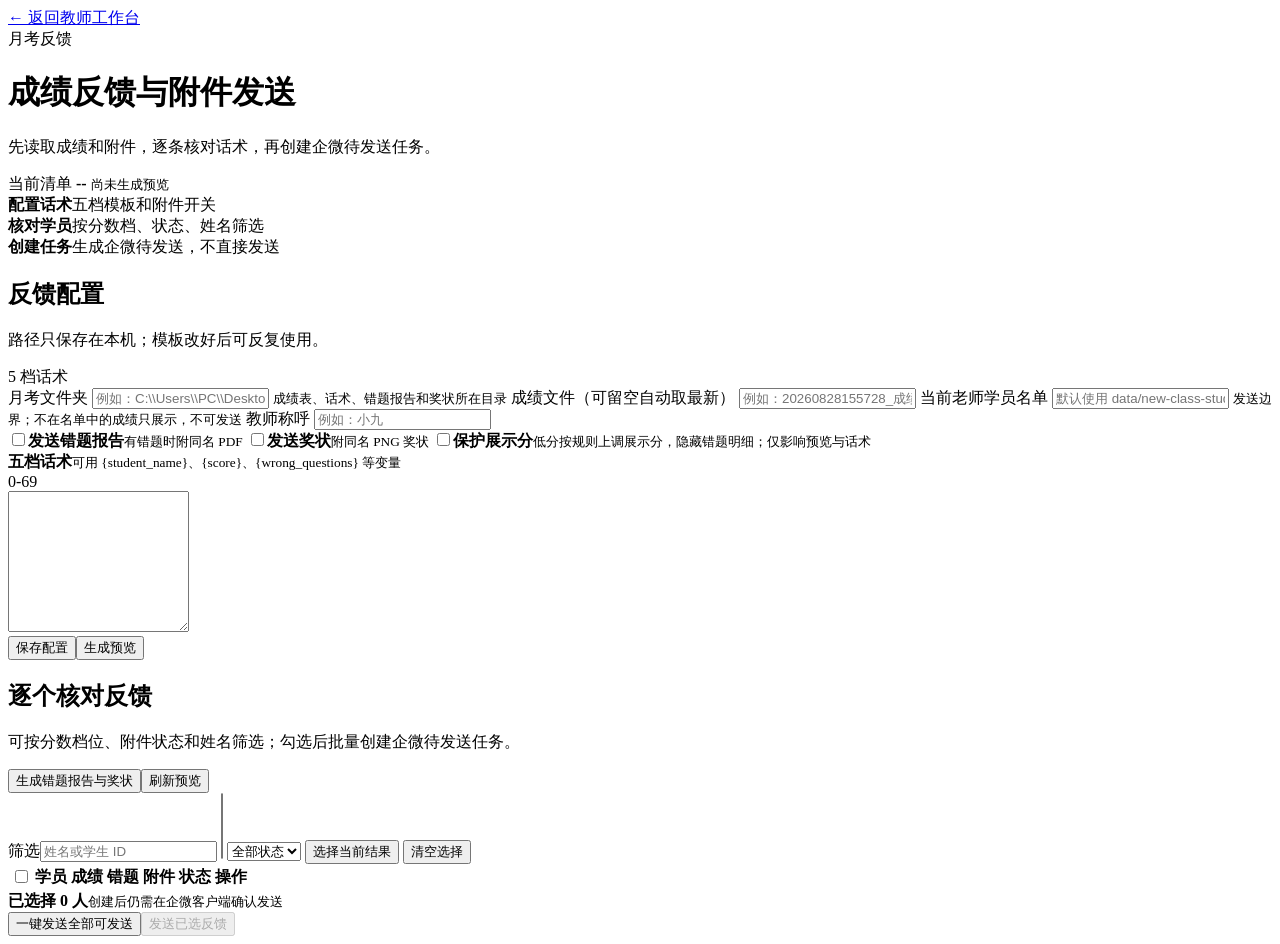
==== apps/teacher_workbench/static/monthly-exam.html @ dd0bca3a "Add monthly exam feedback materials workflow" ====
<!doctype html>
<html lang="zh-CN">
<head>
  <meta charset="utf-8">
  <meta name="viewport" content="width=device-width, initial-scale=1">
  <title>月考反馈 · 教师工作台</title>
  <link rel="icon" href="data:,">
  <link rel="stylesheet" href="/vendor/slimselect.css">
  <link rel="stylesheet" href="/styles.css">
</head>
<body class="schedule-page monthly-exam-page">
  <!--
    THESIS: turn score data into a calm, reviewable parent-feedback queue; no blind bulk send.
    OWN-WORLD: teacher-workbench green, warm paper, dense operational rows, one clear action per state.
    STORY: configure the source and five voices, preview exact students and attachments, then send only confirmed rows.
    FIRST VIEWPORT: compact hero, settings rail, preview summary and the first actionable rows.
    FINISH: unreviewed and undocumented is unfinished; this build ends with the finish review, the verdict, and DESIGN.md.
  -->
  <main class="monthly-exam-shell">
    <header class="monthly-exam-commandbar">
      <a class="back-link monthly-back-link" href="/">← 返回教师工作台</a>
      <div class="monthly-exam-title">
        <span>月考反馈</span>
        <h1>成绩反馈与附件发送</h1>
        <p>先读取成绩和附件，逐条核对话术，再创建企微待发送任务。</p>
      </div>
      <div class="monthly-exam-hero-card">
        <span>当前清单</span>
        <strong id="heroReady">--</strong>
        <small id="heroMeta">尚未生成预览</small>
      </div>
    </header>

    <section class="monthly-flow-strip" aria-label="月考反馈流程">
      <div><b>配置话术</b><span>五档模板和附件开关</span></div>
      <div><b>核对学员</b><span>按分数档、状态、姓名筛选</span></div>
      <div><b>创建任务</b><span>生成企微待发送，不直接发送</span></div>
    </section>

    <section class="monthly-exam-layout">
      <form id="monthlyExamConfig" class="monthly-exam-settings">
        <div class="panel-heading compact-heading"><div><h2>反馈配置</h2><p>路径只保存在本机；模板改好后可反复使用。</p></div><span class="config-mark">5 档话术</span></div>

        <label class="monthly-field">月考文件夹
          <input name="source_dir" type="text" placeholder="例如：C:\\Users\\PC\\Desktop\\月考反馈助手\\月考反馈助手" autocomplete="off">
          <small>成绩表、话术、错题报告和奖状所在目录</small>
        </label>
        <label class="monthly-field">成绩文件（可留空自动取最新）
          <input name="score_file" type="text" placeholder="例如：20260828155728_成绩明细.xlsx" autocomplete="off">
        </label>
        <label class="monthly-field">当前老师学员名单
          <input name="roster_json" type="text" placeholder="默认使用 data/new-class-student-list.json" autocomplete="off">
          <small>发送边界；不在名单中的成绩只展示，不可发送</small>
        </label>
        <label class="monthly-field">教师称呼
          <input name="teacher_name" type="text" placeholder="例如：小九" autocomplete="off">
        </label>

        <div class="monthly-toggle-row">
          <label class="toggle-option"><input name="send_wrong_report" type="checkbox"><span><b>发送错题报告</b><small>有错题时附同名 PDF</small></span></label>
          <label class="toggle-option"><input name="send_award" type="checkbox"><span><b>发送奖状</b><small>附同名 PNG 奖状</small></span></label>
          <label class="toggle-option"><input name="protective_score_enabled" type="checkbox"><span><b>保护展示分</b><small>低分按规则上调展示分，隐藏错题明细；仅影响预览与话术</small></span></label>
        </div>

        <div class="template-editor">
          <div class="template-editor-head"><div><b>五档话术</b><small>可用 {student_name}、{score}、{wrong_questions} 等变量</small></div><span id="templateBandHint">0-69</span></div>
          <div id="templateTabs" class="template-tabs" role="tablist"></div>
          <textarea id="templateText" rows="9" spellcheck="false" aria-label="当前档位话术"></textarea>
        </div>

        <div class="monthly-config-actions"><button id="saveMonthlyConfig" class="button secondary" type="button">保存配置</button><button id="previewMonthlyExam" class="button primary" type="button">生成预览</button></div>
        <p id="configStatus" class="inline-status" role="status"></p>
      </form>

      <section class="monthly-exam-preview panel">
        <div class="panel-heading"><div><h2>逐个核对反馈</h2><p>可按分数档位、附件状态和姓名筛选；勾选后批量创建企微待发送任务。</p></div><div class="monthly-heading-actions"><button id="generateMonthlyMaterials" class="button secondary" type="button">生成错题报告与奖状</button><button id="refreshMonthlyExam" class="button secondary" type="button">刷新预览</button></div></div>
        <div id="monthlyStats" class="monthly-stats"></div>
        <div class="monthly-toolbar">
          <label class="monthly-search"><span>筛选</span><input id="monthlySearch" type="search" placeholder="姓名或学生 ID"></label>
          <select id="monthlyBandFilter" aria-label="按成绩档位筛选" multiple></select>
          <select id="monthlyReadyFilter" aria-label="按校验状态筛选"><option value="">全部状态</option><option value="ready">可发送</option><option value="sent">已发送</option><option value="blocked">需处理</option></select>
          <button id="selectVisibleMonthly" class="text-button" type="button">选择当前结果</button>
          <button id="clearMonthlySelection" class="text-button" type="button">清空选择</button>
        </div>
        <div class="monthly-table-wrap">
          <table class="monthly-table"><thead><tr><th class="check-col"><input id="selectAllMonthly" type="checkbox" aria-label="选择当前结果"></th><th>学员</th><th>成绩</th><th>错题</th><th>附件</th><th>状态</th><th>操作</th></tr></thead><tbody id="monthlyRows"></tbody></table>
        </div>
        <div class="monthly-send-bar"><div><b id="selectedMonthlyCount">已选择 0 人</b><small>创建后仍需在企微客户端确认发送</small></div><div class="monthly-send-actions"><button id="sendAllMonthlyExam" class="button secondary" type="button">一键发送全部可发送</button><button id="sendMonthlyExam" class="button primary" type="button" disabled>发送已选反馈</button></div></div>
        <div id="monthlyJobStatus" class="monthly-job-status" hidden></div>
      </section>
    </section>
  </main>
  <div id="monthlyPreviewDialog" class="monthly-preview-dialog" hidden><div class="monthly-preview-dialog-card"><button id="closeMonthlyPreview" class="dialog-close" type="button" aria-label="关闭">×</button><div class="section-kicker">MESSAGE PREVIEW</div><h2 id="dialogStudentName">反馈预览</h2><p id="dialogStudentMeta"></p><pre id="dialogMessage"></pre><div id="dialogAttachments" class="dialog-attachments"></div></div></div>
  <div id="toast" class="toast" role="status"></div>
  <script src="/vendor/slimselect.min.js"></script>
  <script src="/monthly-exam.js"></script>
</body>
</html>
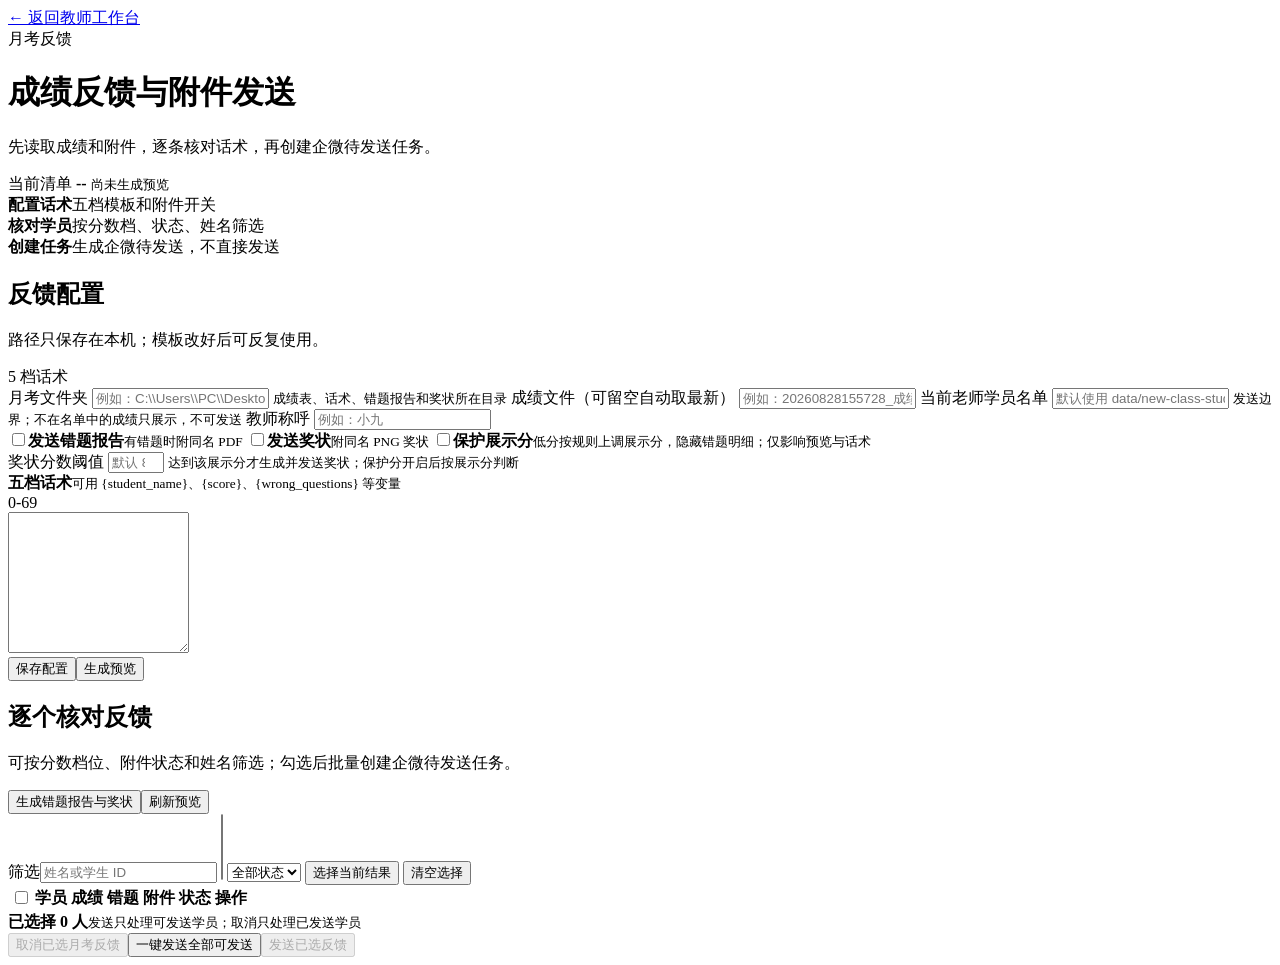
==== commit 38aae4a5: "feat: add monthly-exam cancel script and restore-sendable flow - scripts/cancel_monthly_exam_feedbac" ====
--- a/apps/teacher_workbench/static/monthly-exam.html
+++ b/apps/teacher_workbench/static/monthly-exam.html
@@ -61,6 +61,10 @@
           <label class="toggle-option"><input name="send_award" type="checkbox"><span><b>发送奖状</b><small>附同名 PNG 奖状</small></span></label>
           <label class="toggle-option"><input name="protective_score_enabled" type="checkbox"><span><b>保护展示分</b><small>低分按规则上调展示分，隐藏错题明细；仅影响预览与话术</small></span></label>
         </div>
+        <label class="monthly-field monthly-threshold-field">奖状分数阈值
+          <input name="award_threshold" type="number" min="0" max="100" step="1" placeholder="默认 80">
+          <small>达到该展示分才生成并发送奖状；保护分开启后按展示分判断</small>
+        </label>
 
         <div class="template-editor">
           <div class="template-editor-head"><div><b>五档话术</b><small>可用 {student_name}、{score}、{wrong_questions} 等变量</small></div><span id="templateBandHint">0-69</span></div>
@@ -85,7 +89,7 @@
         <div class="monthly-table-wrap">
           <table class="monthly-table"><thead><tr><th class="check-col"><input id="selectAllMonthly" type="checkbox" aria-label="选择当前结果"></th><th>学员</th><th>成绩</th><th>错题</th><th>附件</th><th>状态</th><th>操作</th></tr></thead><tbody id="monthlyRows"></tbody></table>
         </div>
-        <div class="monthly-send-bar"><div><b id="selectedMonthlyCount">已选择 0 人</b><small>创建后仍需在企微客户端确认发送</small></div><div class="monthly-send-actions"><button id="sendAllMonthlyExam" class="button secondary" type="button">一键发送全部可发送</button><button id="sendMonthlyExam" class="button primary" type="button" disabled>发送已选反馈</button></div></div>
+        <div class="monthly-send-bar"><div><b id="selectedMonthlyCount">已选择 0 人</b><small>发送只处理可发送学员；取消只处理已发送学员</small></div><div class="monthly-send-actions"><button id="cancelMonthlyExam" class="button danger" type="button" disabled>取消已选月考反馈</button><button id="sendAllMonthlyExam" class="button secondary" type="button">一键发送全部可发送</button><button id="sendMonthlyExam" class="button primary" type="button" disabled>发送已选反馈</button></div></div>
         <div id="monthlyJobStatus" class="monthly-job-status" hidden></div>
       </section>
     </section>
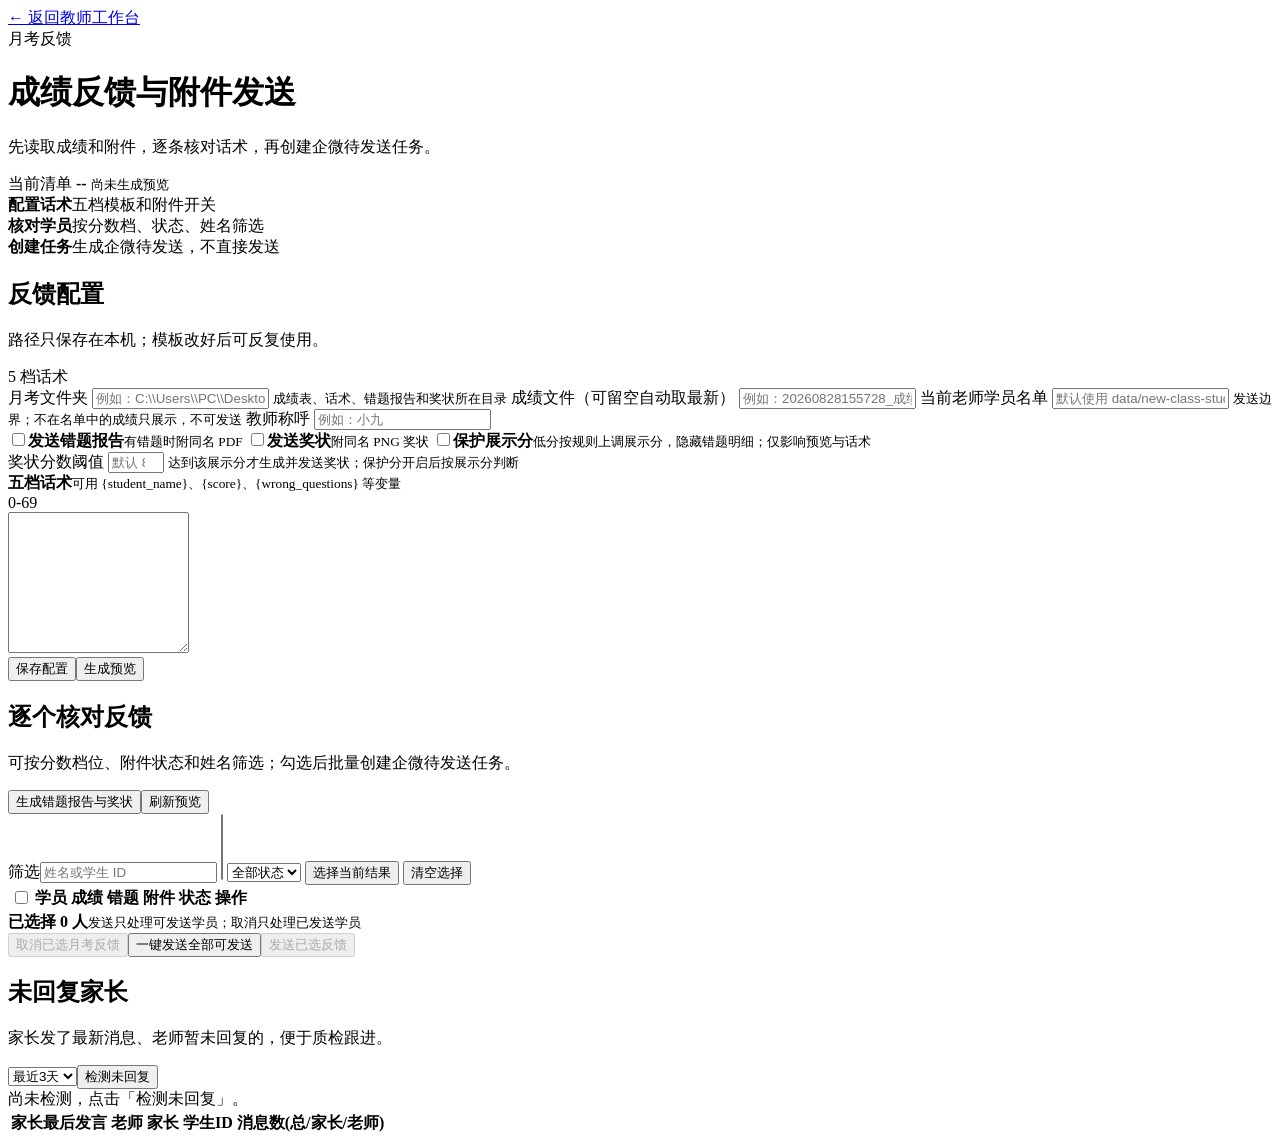
==== commit 30149516: "feat: detect parents with latest message unreplied by teacher; show in workbench - scripts/check_unr" ====
--- a/apps/teacher_workbench/static/monthly-exam.html
+++ b/apps/teacher_workbench/static/monthly-exam.html
@@ -91,6 +91,12 @@
         </div>
         <div class="monthly-send-bar"><div><b id="selectedMonthlyCount">已选择 0 人</b><small>发送只处理可发送学员；取消只处理已发送学员</small></div><div class="monthly-send-actions"><button id="cancelMonthlyExam" class="button danger" type="button" disabled>取消已选月考反馈</button><button id="sendAllMonthlyExam" class="button secondary" type="button">一键发送全部可发送</button><button id="sendMonthlyExam" class="button primary" type="button" disabled>发送已选反馈</button></div></div>
         <div id="monthlyJobStatus" class="monthly-job-status" hidden></div>
+
+        <div class="monthly-unreplied panel">
+          <div class="panel-heading"><div><h2>未回复家长</h2><p>家长发了最新消息、老师暂未回复的，便于质检跟进。</p></div><div class="monthly-heading-actions"><label class="monthly-filter-select"><select id="unrepliedDays"><option value="3">最近3天</option><option value="7">最近7天</option><option value="0">全部</option></select></label><button id="checkUnreplied" class="button secondary" type="button">检测未回复</button></div></div>
+          <div id="unrepliedSummary" class="inline-status">尚未检测，点击「检测未回复」。</div>
+          <div class="monthly-table-wrap"><table class="monthly-table"><thead><tr><th>家长最后发言</th><th>老师</th><th>家长</th><th>学生ID</th><th>消息数(总/家长/老师)</th></tr></thead><tbody id="unrepliedRows"></tbody></table></div>
+        </div>
       </section>
     </section>
   </main>
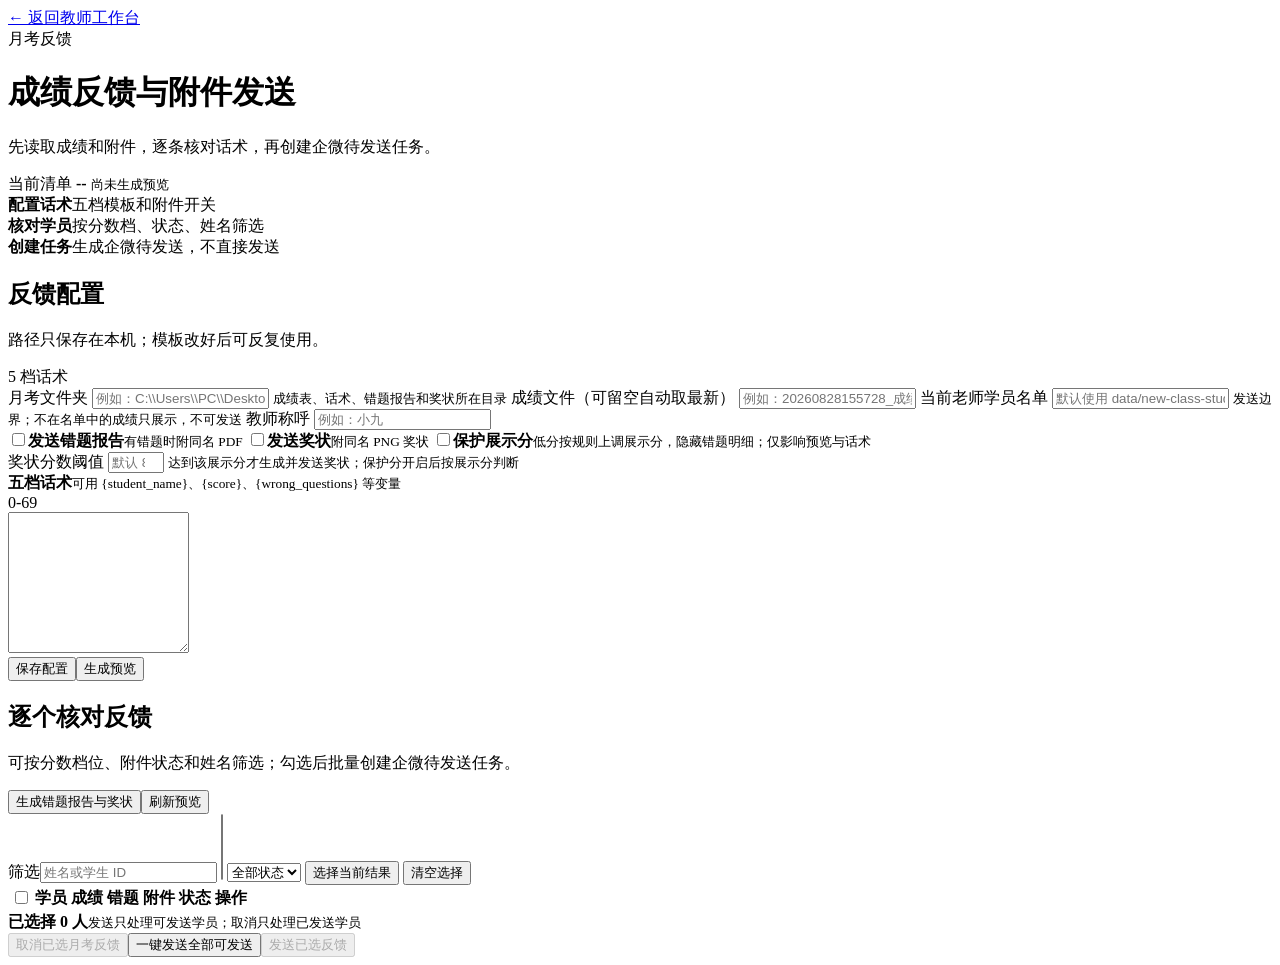
==== commit 15db2425: "feat: standalone 家长质检 page for unreplied parents Moved the unreplied-parent detection off the monthl" ====
--- a/apps/teacher_workbench/static/monthly-exam.html
+++ b/apps/teacher_workbench/static/monthly-exam.html
@@ -91,12 +91,6 @@
         </div>
         <div class="monthly-send-bar"><div><b id="selectedMonthlyCount">已选择 0 人</b><small>发送只处理可发送学员；取消只处理已发送学员</small></div><div class="monthly-send-actions"><button id="cancelMonthlyExam" class="button danger" type="button" disabled>取消已选月考反馈</button><button id="sendAllMonthlyExam" class="button secondary" type="button">一键发送全部可发送</button><button id="sendMonthlyExam" class="button primary" type="button" disabled>发送已选反馈</button></div></div>
         <div id="monthlyJobStatus" class="monthly-job-status" hidden></div>
-
-        <div class="monthly-unreplied panel">
-          <div class="panel-heading"><div><h2>未回复家长</h2><p>家长发了最新消息、老师暂未回复的，便于质检跟进。</p></div><div class="monthly-heading-actions"><label class="monthly-filter-select"><select id="unrepliedDays"><option value="3">最近3天</option><option value="7">最近7天</option><option value="0">全部</option></select></label><button id="checkUnreplied" class="button secondary" type="button">检测未回复</button></div></div>
-          <div id="unrepliedSummary" class="inline-status">尚未检测，点击「检测未回复」。</div>
-          <div class="monthly-table-wrap"><table class="monthly-table"><thead><tr><th>家长最后发言</th><th>老师</th><th>家长</th><th>学生ID</th><th>消息数(总/家长/老师)</th></tr></thead><tbody id="unrepliedRows"></tbody></table></div>
-        </div>
       </section>
     </section>
   </main>
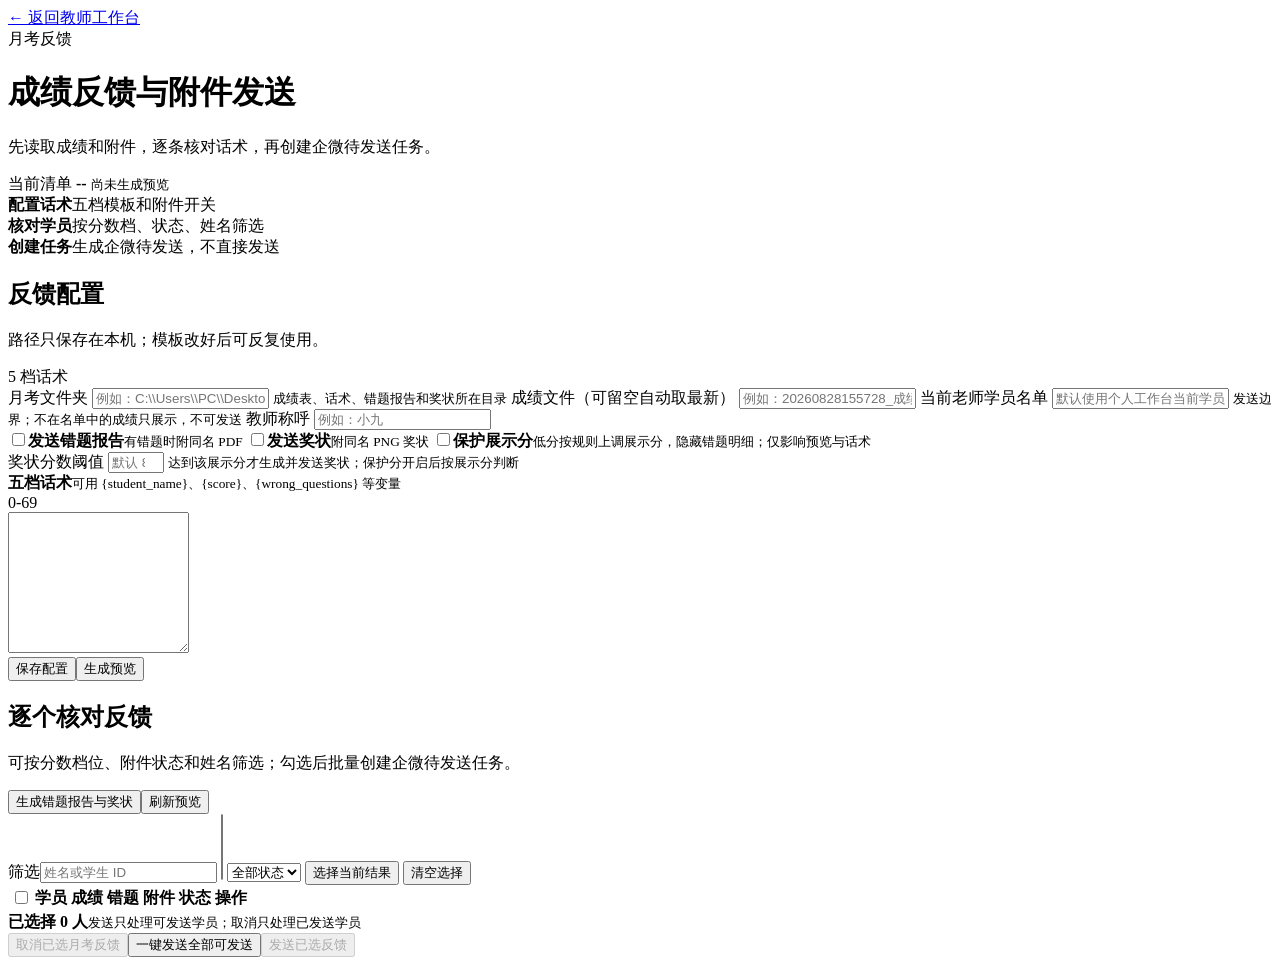
==== commit f14c4da6: "Prefer configured roster across workbench flows" ====
--- a/apps/teacher_workbench/static/monthly-exam.html
+++ b/apps/teacher_workbench/static/monthly-exam.html
@@ -49,7 +49,7 @@
           <input name="score_file" type="text" placeholder="例如：20260828155728_成绩明细.xlsx" autocomplete="off">
         </label>
         <label class="monthly-field">当前老师学员名单
-          <input name="roster_json" type="text" placeholder="默认使用 data/new-class-student-list.json" autocomplete="off">
+          <input name="roster_json" type="text" placeholder="默认使用个人工作台当前学员名单" autocomplete="off">
           <small>发送边界；不在名单中的成绩只展示，不可发送</small>
         </label>
         <label class="monthly-field">教师称呼
